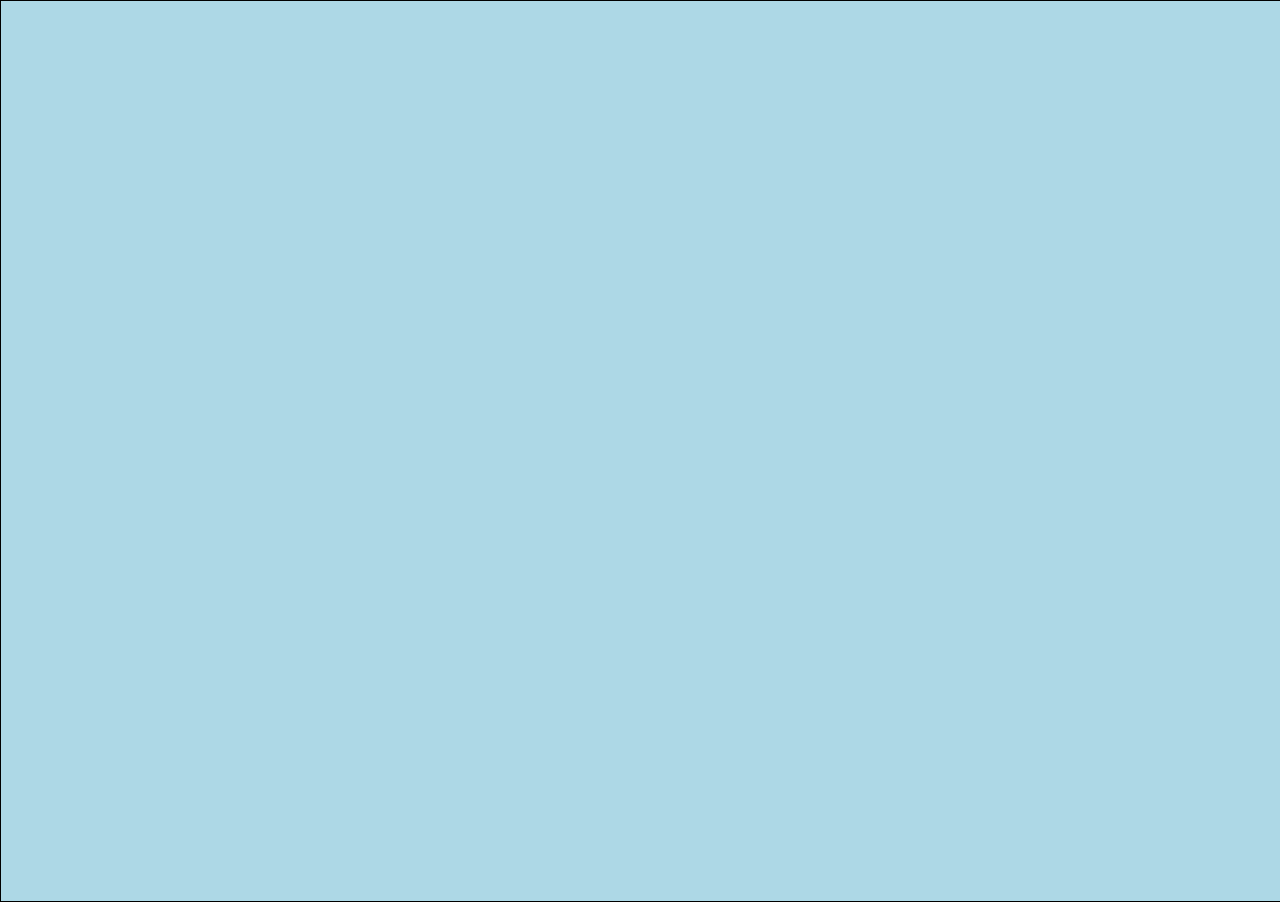
==== Program/3/index.html @ 91097177 "create v3" ====
<!DOCTYPE html>
<html lang="en">
  <head>
    <meta charset="UTF-8">
    <meta name="viewport" content="width=device-width, initial-scale=1.0">
    <link rel="stylesheet" href="source.css">
    <script id="fxhash-snippet">
      //---- do not edit the following code (you can indent as you wish)
      let alphabet = "123456789abcdefghijkmnopqrstuvwxyzABCDEFGHJKLMNPQRSTUVWXYZ"
      var fxhash = "oo" + Array(49).fill(0).map(_=>alphabet[(Math.random()*alphabet.length)|0]).join('')
      let b58dec = str=>[...str].reduce((p,c)=>p*alphabet.length+alphabet.indexOf(c)|0, 0)
      let fxhashTrunc = fxhash.slice(2)
      let regex = new RegExp(".{" + ((fxhashTrunc.length/4)|0) + "}", 'g')
      let hashes = fxhashTrunc.match(regex).map(h => b58dec(h))
      let sfc32 = (a, b, c, d) => {
        return () => {
          a |= 0; b |= 0; c |= 0; d |= 0
          var t = (a + b | 0) + d | 0
          d = d + 1 | 0
          a = b ^ b >>> 9
          b = c + (c << 3) | 0
          c = c << 21 | c >>> 11
          c = c + t | 0
          return (t >>> 0) / 4294967296
        }
      }
      var fxrand = sfc32(...hashes)
      // true if preview mode active, false otherwise
      // you can append preview=1 to the URL to simulate preview active
      var isFxpreview = new URLSearchParams(window.location.search).get('preview') === "1"
      // call this method to trigger the preview
      function fxpreview() {
        console.log("fxhash: TRIGGER PREVIEW")
      }
      //---- /do not edit the following code
      console.log(fxrand())
    </script>
  </head>
  <body>
    <canvas id="canvas"></canvas>
    <script src="script.js"></script>
    
  </body>
</html>
---- Program/3/source.css ----
#canvas {
    position: absolute;
    top:0;
    bottom:0;
    right:0;
    left:0;
    border: 1px solid black;
    }

body{
    background-color: lightblue;
    overflow: hidden;
}
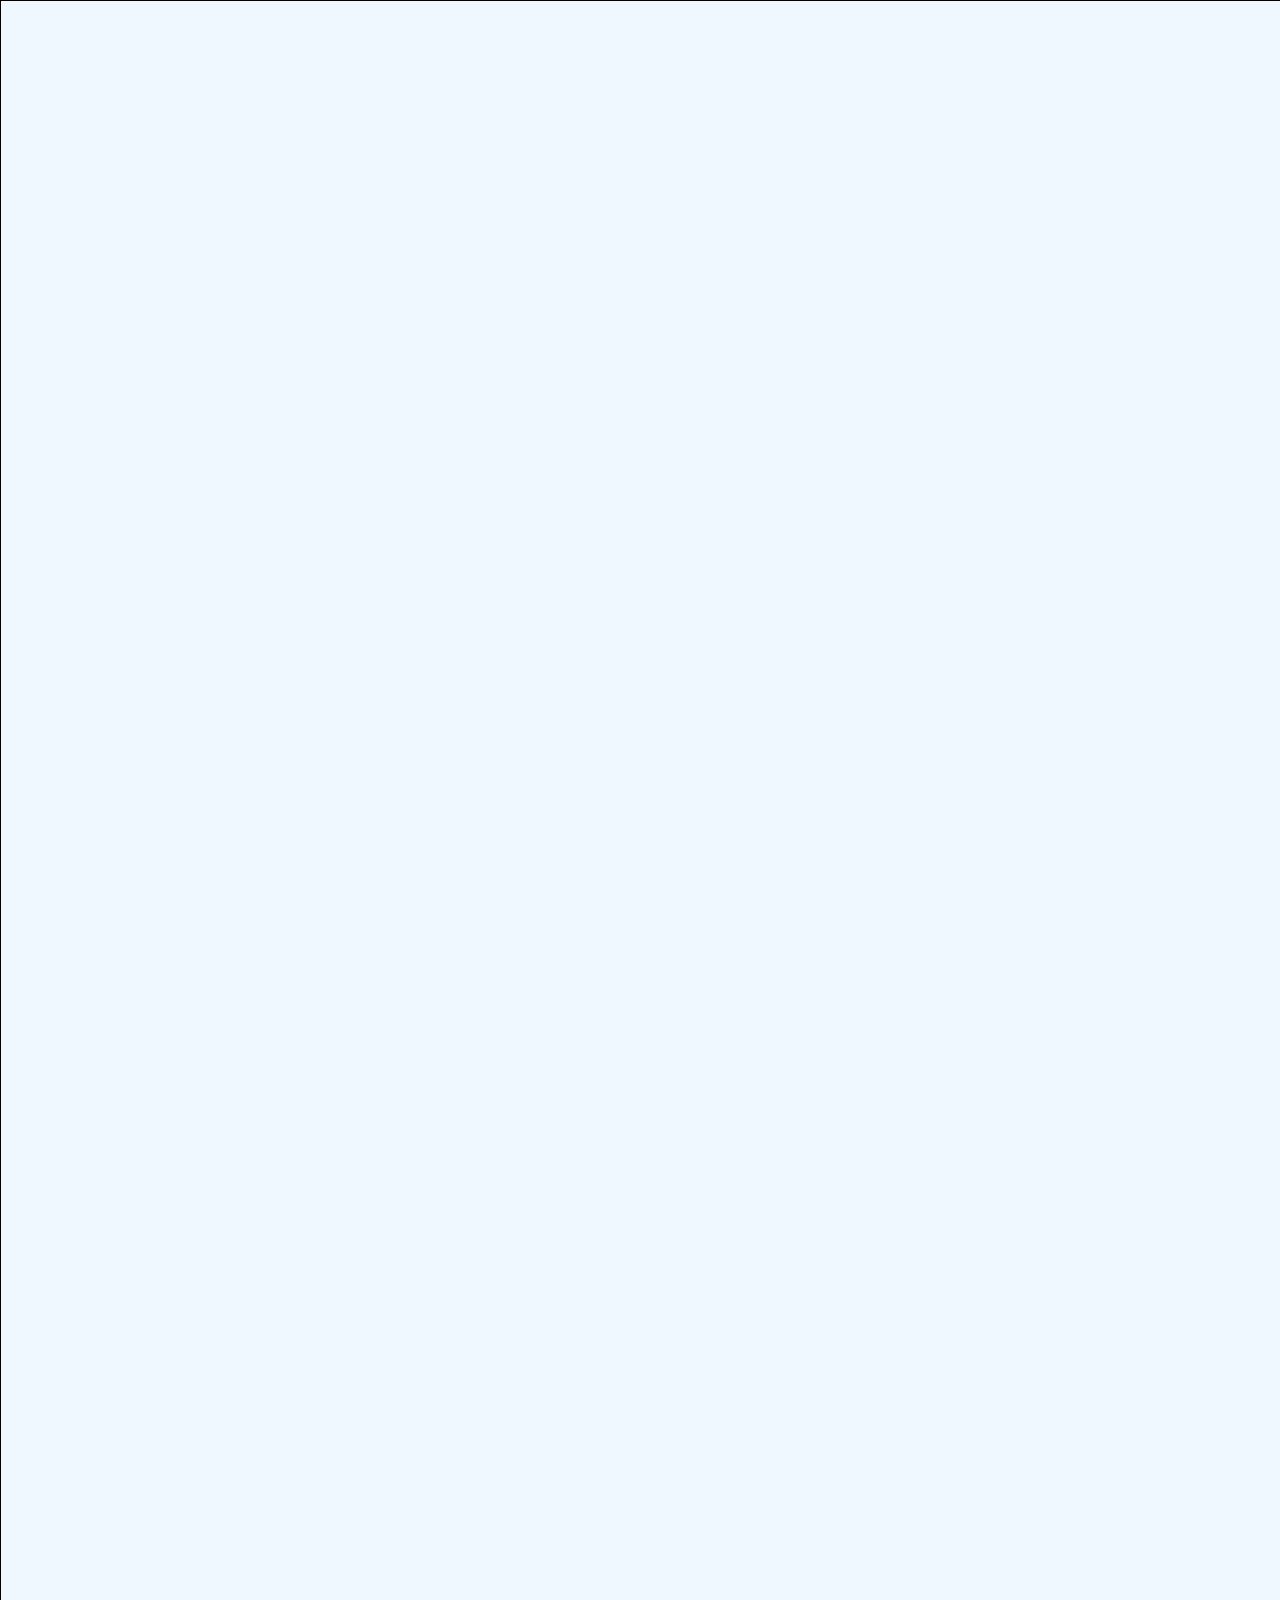
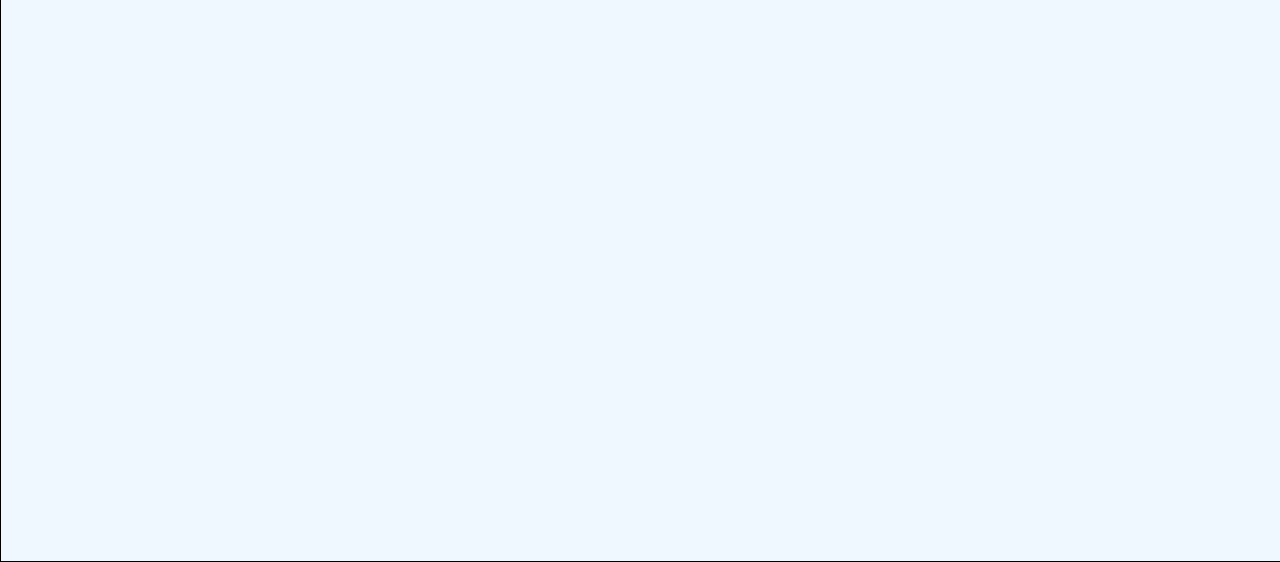
==== commit 6526d6ee: "Testing phrase selection after getting colours working again" ====
--- a/Program/3/index.html
+++ b/Program/3/index.html
@@ -33,8 +33,8 @@
         console.log("fxhash: TRIGGER PREVIEW")
       }
       //---- /do not edit the following code
-      console.log(fxrand())
     </script>
+
   </head>
   <body>
     <canvas id="canvas"></canvas>
--- a/Program/3/source.css
+++ b/Program/3/source.css
@@ -5,9 +5,9 @@
     right:0;
     left:0;
     border: 1px solid black;
+    background-color: aliceblue;
     }
 
 body{
-    background-color: lightblue;
     overflow: hidden;
 }